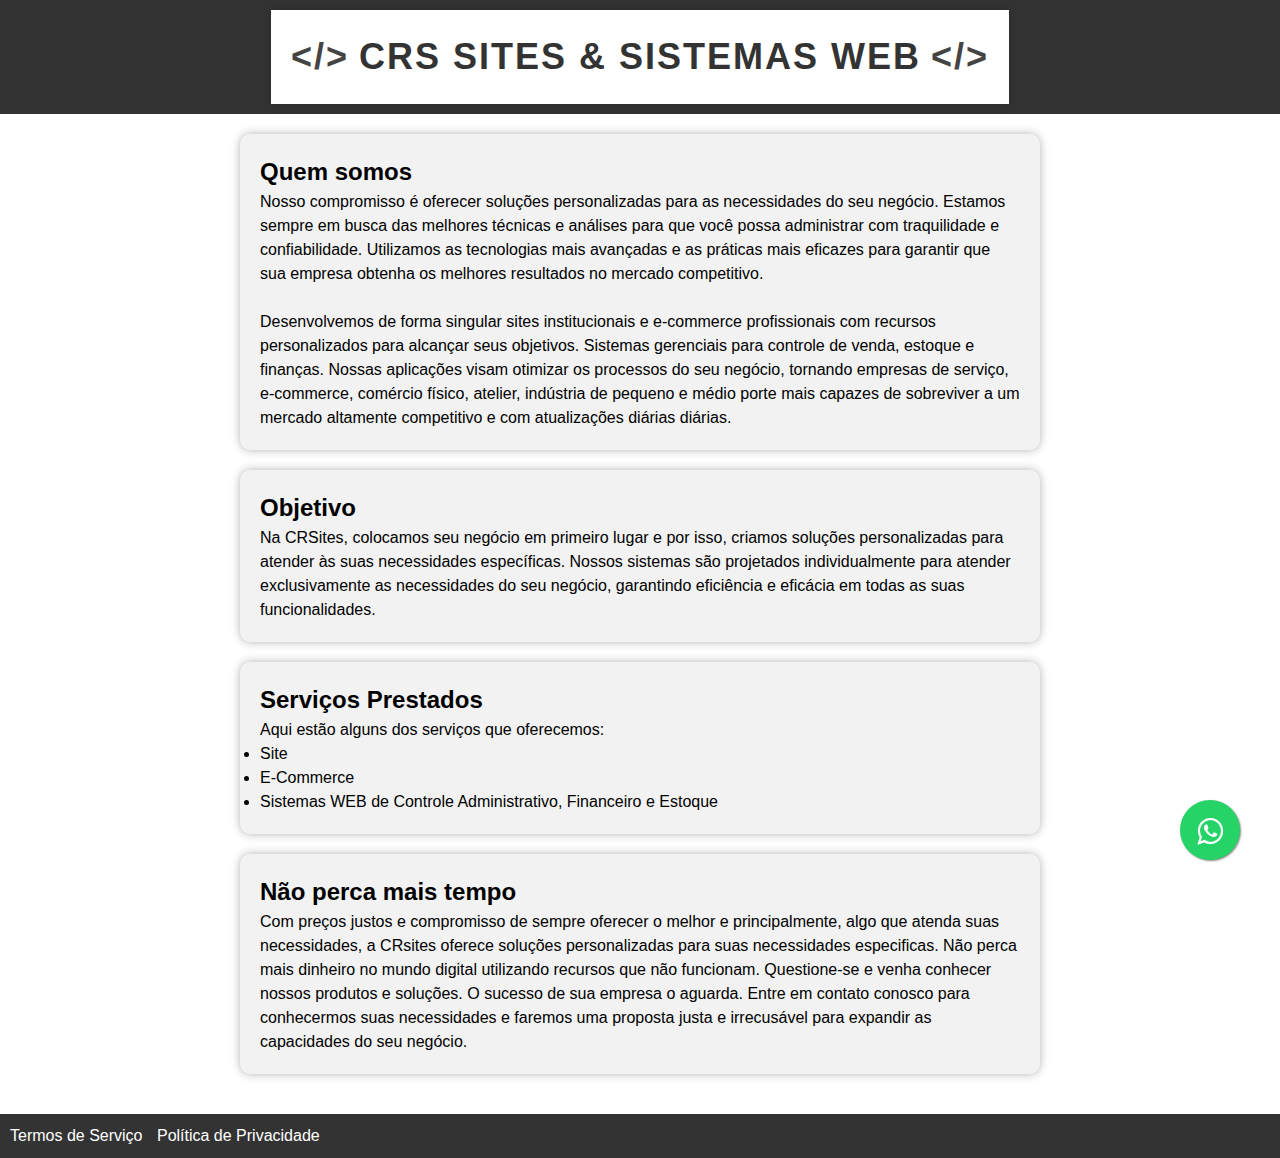
==== index.html @ 79e81e14 "primeiro commit" ====
<!DOCTYPE html>
<html lang="en">
<head>
  <meta charset="UTF-8">
  <meta name="viewport" content="width=device-width, initial-scale=1.0">
  <link rel="stylesheet" href="./arquivos/css/estilo.css">
  <link rel="stylesheet" href="./arquivos/css/estilo-whats.css">
  <title>Exemplo de layout responsivo</title>
  <link rel="stylesheet" href="https://cdnjs.cloudflare.com/ajax/libs/font-awesome/4.5.0/css/font-awesome.min.css"/>
  </head>
<body>
  <a class="whatsapp-link" href="https://web.whatsapp.com/send?phone=5599111112222" target="_blank"/>
<i class="fa fa-whatsapp"/></i/>
</a>
  <div class="header">
    <div class="logo header-left">
      <!--<h1>CRSites e Sistemas</h1>-->
      <span class="code">&lt;/&gt;</span>
      <span class="text">CRS Sites & Sistemas WEB</span>
      <span class="code">&lt;/&gt;</span>
    </div>
   <!-- <div class="header-right">
      <a href="#">Home</a>
      <a href="#">Sobre</a>
      <a href="#">Contato</a>
    </div>-->
  </div>
  
  <div class="main">
    <div>
      <h2>Quem somos</h2>
      <p>Nosso compromisso é oferecer soluções personalizadas para as necessidades do seu negócio. Estamos sempre em busca das melhores técnicas e análises para que você possa administrar com traquilidade e confiabilidade. Utilizamos as tecnologias mais avançadas e as práticas mais eficazes para garantir  que sua empresa obtenha os melhores resultados no mercado competitivo.</p>
      <br>
      <p>Desenvolvemos de forma singular sites institucionais e e-commerce profissionais com recursos personalizados para alcançar seus objetivos. Sistemas gerenciais para controle de venda, estoque e finanças. Nossas aplicações visam otimizar os processos do seu negócio, tornando empresas de serviço, e-commerce, comércio físico, atelier, indústria de pequeno e médio porte mais capazes de sobreviver a um mercado altamente competitivo e com atualizações diárias diárias.</p>
    </div>
    <div>
      <h2>Objetivo</h2>
      <p>Na CRSites, colocamos seu negócio em primeiro lugar e por isso, criamos soluções personalizadas para atender às suas necessidades específicas. Nossos sistemas são projetados individualmente para atender exclusivamente as necessidades do seu negócio, garantindo eficiência e eficácia em todas as suas funcionalidades.</p>
      
    </div>

    <div>
      <h2>Serviços Prestados</h2>
      <p>Aqui estão alguns dos serviços que oferecemos:</p>
      <ul>
        <li>Site </li>
        <li>E-Commerce</li>
        <li>Sistemas WEB de Controle Administrativo, Financeiro e Estoque </li>
      </ul>
    </div>
    <div>
      <h2>Não perca mais tempo</h2>
      <p>Com preços justos e compromisso de sempre oferecer o melhor e principalmente, algo que atenda suas necessidades, a CRsites oferece soluções personalizadas para suas necessidades especificas. Não perca mais dinheiro no mundo digital utilizando recursos que não funcionam. Questione-se e venha conhecer nossos produtos e soluções. O sucesso de sua empresa o aguarda. Entre em contato conosco para conhecermos suas necessidades e faremos uma proposta justa e irrecusável para expandir as capacidades do seu negócio.</p>
      
    </div>
  </div>
  
  <div class="footer">
    <div>
      <a href="#">Termos de Serviço</a>
      <a href="#">Política de Privacidade</a>
    </div>
    <div>
      <a href="#"><i class="fab fa-facebook"></i></a>
      <a href="#"><i class="fab fa-twitter"></i></a>
      <a href="#"><i class="fab fa-instagram"></i></a>
    </div>
  </div>
</body>
</html>
---- arquivos/css/estilo.css ----
/* Estilos globais */
    * {
        box-sizing: border-box;
        margin: 0;
        padding: 0;
      }
      
      body {
        font-family: Arial, sans-serif;
        line-height: 1.5;
      }
  
      /* Estilos do header */
      .header {
        background-color: #333;
        color: #fff;
        padding: 10px;
        display: flex;
        justify-content: center;
        align-items: center;
      }
  
      .header-left, .header-right {
        display: inline-block;
      }

      .header-left{
        background-color: #fff;
        padding: 20px;
        box-shadow: 0 0 10px rgba(0, 0, 0, 0.2);
      }

      .logo {
        display: flex;
        align-items: center;
        justify-content: center;
        font-size: 36px;
        font-weight: bold;
        text-transform: uppercase;
        letter-spacing: 2px;
      }
      
      .code {
        color: #444;
      }
      
      .text {
        color: #333;
        margin: 0 10px;
      }
  
      /* Estilos do main */
      .main {
        display: flex;
        flex-direction: column;
        align-items: center;
        padding: 20px;
      }
  
      .main > div {
        width: 100%;
        max-width: 800px;
        margin-bottom: 20px;
        background-color: #f2f2f2;
        padding: 20px;
        border-radius: 10px;
        box-shadow: 0 0 10px rgba(0, 0, 0, 0.3);
      }
  
      /* Estilos dos cards de serviços */
      .services {
        display: flex;
        flex-wrap: wrap;
        justify-content: space-around;
      }
  
      .card {
        width: calc(33.33% - 20px);
        margin-bottom: 20px;
        background-color: #fff;
        padding: 20px;
        border-radius: 10px;
        box-shadow: 0 0 10px rgba(0, 0, 0, 0.3);
      }
  
      .card h3 {
        margin-bottom: 10px;
      }
  
      .card p {
        margin-bottom: 10px;
      }
      /* Estilos do footer */
      .footer {
        background-color: #333;
        color: #fff;
        padding: 10px;
        display: flex;
        justify-content: space-between;
        align-items: center;
      }
  
      .footer a {
        color: #fff;
        text-decoration: none;
        margin-right: 10px;
      }
      @media screen and (max-width: 768px) {
        .logo {
          font-size: 12px;

        }
      }
---- arquivos/css/estilo-whats.css ----
.whatsapp-link {
    position: fixed;
    width: 60px;
    height: 60px;
    bottom: 40px;
    right: 40px;
    background-color: #25d366;
    color: #fff;
    border-radius: 50px;
    text-align: center;
    font-size: 30px;
    box-shadow: 1px 1px 2px #888;
    z-index: 1000;
}

.fa-whatsapp {
    margin-top: 16px;
}
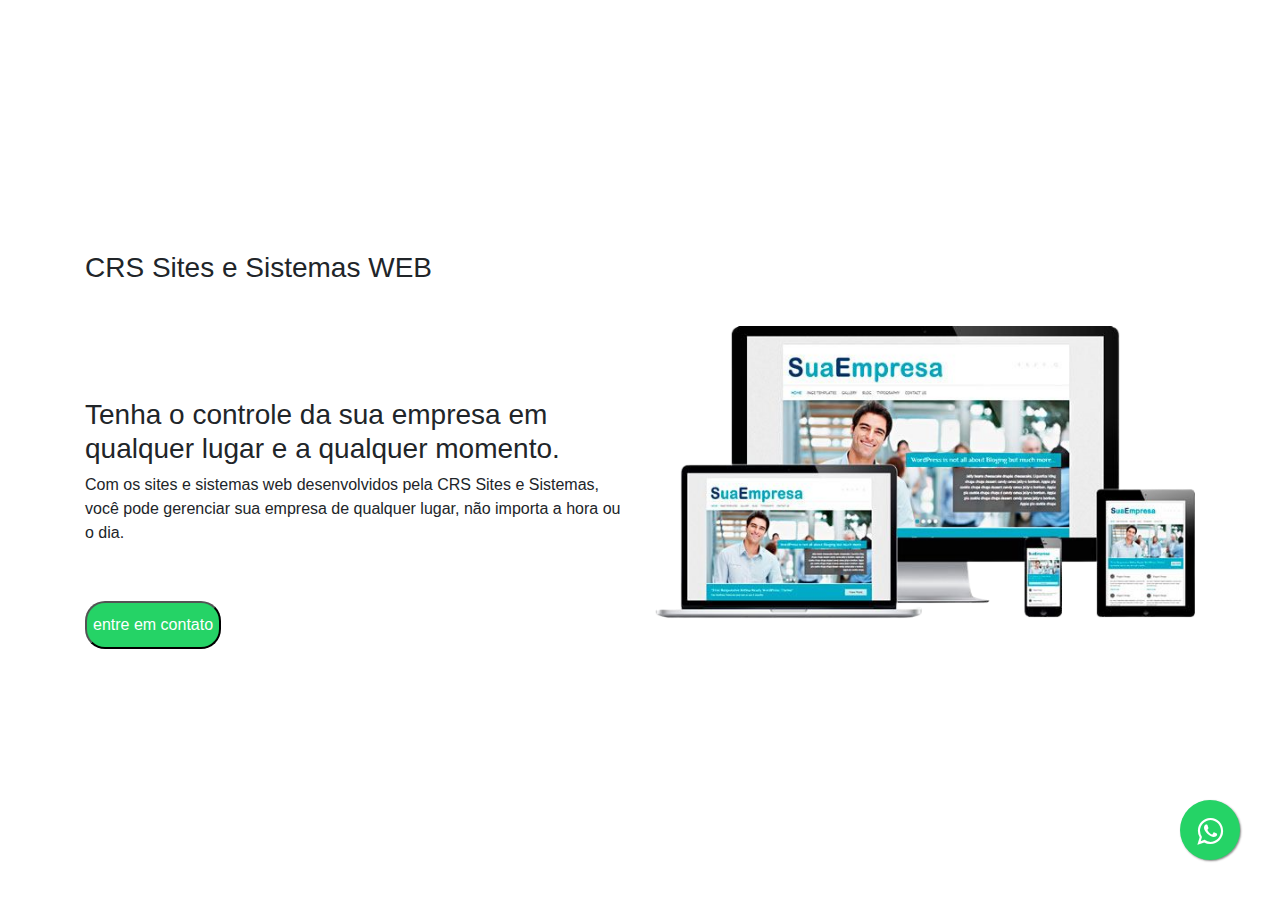
==== commit 3039e31b: "alterdo o index.html" ====
--- a/index.html
+++ b/index.html
@@ -1,70 +1,51 @@
 <!DOCTYPE html>
 <html lang="en">
 <head>
-  <meta charset="UTF-8">
-  <meta name="viewport" content="width=device-width, initial-scale=1.0">
-  <link rel="stylesheet" href="./arquivos/css/estilo.css">
-  <link rel="stylesheet" href="./arquivos/css/estilo-whats.css">
-  <title>Exemplo de layout responsivo</title>
-  <link rel="stylesheet" href="https://cdnjs.cloudflare.com/ajax/libs/font-awesome/4.5.0/css/font-awesome.min.css"/>
-  </head>
+    <meta charset="UTF-8">
+    <meta http-equiv="X-UA-Compatible" content="IE=edge">
+    <meta name="viewport" content="width=device-width, initial-scale=1.0">
+    <link rel="stylesheet" href="https://maxcdn.bootstrapcdn.com/bootstrap/4.0.0/css/bootstrap.min.css">
+    <link rel="stylesheet" href="./arquivos/css/estilo2.css">
+    <link rel="stylesheet" href="./arquivos/css/estilo-whats.css">
+    <link rel="stylesheet" href="https://cdnjs.cloudflare.com/ajax/libs/font-awesome/4.5.0/css/font-awesome.min.css"/>
+    <title>Crs Sites e Sistemas</title>
+</head>
 <body>
-  <a class="whatsapp-link" href="https://web.whatsapp.com/send?phone=5599111112222" target="_blank"/>
+  <a class="whatsapp-link" href="https://api.whatsapp.com/send?phone=5551989610885" target="_blank"/>
 <i class="fa fa-whatsapp"/></i/>
 </a>
-  <div class="header">
-    <div class="logo header-left">
-      <!--<h1>CRSites e Sistemas</h1>-->
-      <span class="code">&lt;/&gt;</span>
-      <span class="text">CRS Sites & Sistemas WEB</span>
-      <span class="code">&lt;/&gt;</span>
+<div class="about-area">
+  
+  <div class="container">
+    <div class="row">
+      <div class=" col-12">
+        <h3>
+          CRS Sites e Sistemas WEB
+          <br>
+          <br>
+        </h3>
+      </div>
+      <div class="col-md-6 order-sm-1">
+        <br>
+        <br>
+        <br>
+       <h3>Tenha o controle da sua empresa em qualquer lugar e a qualquer momento.</h3>
+       <p>Com os sites e sistemas web desenvolvidos pela CRS Sites e Sistemas, você pode gerenciar sua empresa de qualquer lugar, não importa a hora ou o dia.</p>
+       <button class="entre-em-contato">entre em contato</button>
+      </div>
+      <div class="col-md-6 order-sm-2" >
+        <img class="img-fluid" src="./arquivos/imagens/criacao-de-sites-sem-fundo.png" alt="CRS Sites">
+      </div>
     </div>
-   <!-- <div class="header-right">
-      <a href="#">Home</a>
-      <a href="#">Sobre</a>
-      <a href="#">Contato</a>
-    </div>-->
-  </div>
-  
-  <div class="main">
-    <div>
-      <h2>Quem somos</h2>
-      <p>Nosso compromisso é oferecer soluções personalizadas para as necessidades do seu negócio. Estamos sempre em busca das melhores técnicas e análises para que você possa administrar com traquilidade e confiabilidade. Utilizamos as tecnologias mais avançadas e as práticas mais eficazes para garantir  que sua empresa obtenha os melhores resultados no mercado competitivo.</p>
-      <br>
-      <p>Desenvolvemos de forma singular sites institucionais e e-commerce profissionais com recursos personalizados para alcançar seus objetivos. Sistemas gerenciais para controle de venda, estoque e finanças. Nossas aplicações visam otimizar os processos do seu negócio, tornando empresas de serviço, e-commerce, comércio físico, atelier, indústria de pequeno e médio porte mais capazes de sobreviver a um mercado altamente competitivo e com atualizações diárias diárias.</p>
-    </div>
-    <div>
-      <h2>Objetivo</h2>
-      <p>Na CRSites, colocamos seu negócio em primeiro lugar e por isso, criamos soluções personalizadas para atender às suas necessidades específicas. Nossos sistemas são projetados individualmente para atender exclusivamente as necessidades do seu negócio, garantindo eficiência e eficácia em todas as suas funcionalidades.</p>
-      
-    </div>
+  </div> <!--Fecha o container-->
+</div> <!--Fecha o about-area -->
+<div class="section">
 
-    <div>
-      <h2>Serviços Prestados</h2>
-      <p>Aqui estão alguns dos serviços que oferecemos:</p>
-      <ul>
-        <li>Site </li>
-        <li>E-Commerce</li>
-        <li>Sistemas WEB de Controle Administrativo, Financeiro e Estoque </li>
-      </ul>
-    </div>
-    <div>
-      <h2>Não perca mais tempo</h2>
-      <p>Com preços justos e compromisso de sempre oferecer o melhor e principalmente, algo que atenda suas necessidades, a CRsites oferece soluções personalizadas para suas necessidades especificas. Não perca mais dinheiro no mundo digital utilizando recursos que não funcionam. Questione-se e venha conhecer nossos produtos e soluções. O sucesso de sua empresa o aguarda. Entre em contato conosco para conhecermos suas necessidades e faremos uma proposta justa e irrecusável para expandir as capacidades do seu negócio.</p>
-      
-    </div>
-  </div>
-  
-  <div class="footer">
-    <div>
-      <a href="#">Termos de Serviço</a>
-      <a href="#">Política de Privacidade</a>
-    </div>
-    <div>
-      <a href="#"><i class="fab fa-facebook"></i></a>
-      <a href="#"><i class="fab fa-twitter"></i></a>
-      <a href="#"><i class="fab fa-instagram"></i></a>
-    </div>
-  </div>
+</div> <!--Fecha a section-->
+
+
+      <!-- Adicionando o JavaScript do Bootstrap -->
+      <script src="https://code.jquery.com/jquery-3.2.1.slim.min.js"></script>
+      <script src="https://maxcdn.bootstrapcdn.com/bootstrap/4.0.0/js/bootstrap.min.js"></script>
 </body>
-</html>
+</html>--- a/arquivos/css/estilo2.css
+++ b/arquivos/css/estilo2.css
@@ -0,0 +1,36 @@
+
+.about-area {
+    display: flex;
+    justify-content: center;
+    align-items: center;
+    min-height: 100vh;
+  }
+
+.primeira{
+    margin: 0 auto;
+    max-width: 100%;
+}
+
+.entre-em-contato{
+    border-radius: 20px;
+    margin-top: 40px;
+    background-color: #25d366;
+    color: #fff;
+    padding-top: 10px;
+    padding-bottom: 10px;
+}
+  @media screen and (max-width: 768px) {
+    .container {
+      width: 100%;
+    }
+    .primeira{
+        max-width: 100%;
+    }
+    .order-sm-2 {
+        order: 1;
+      }
+      .order-sm-1 {
+        order: 2;
+      }
+  }
+  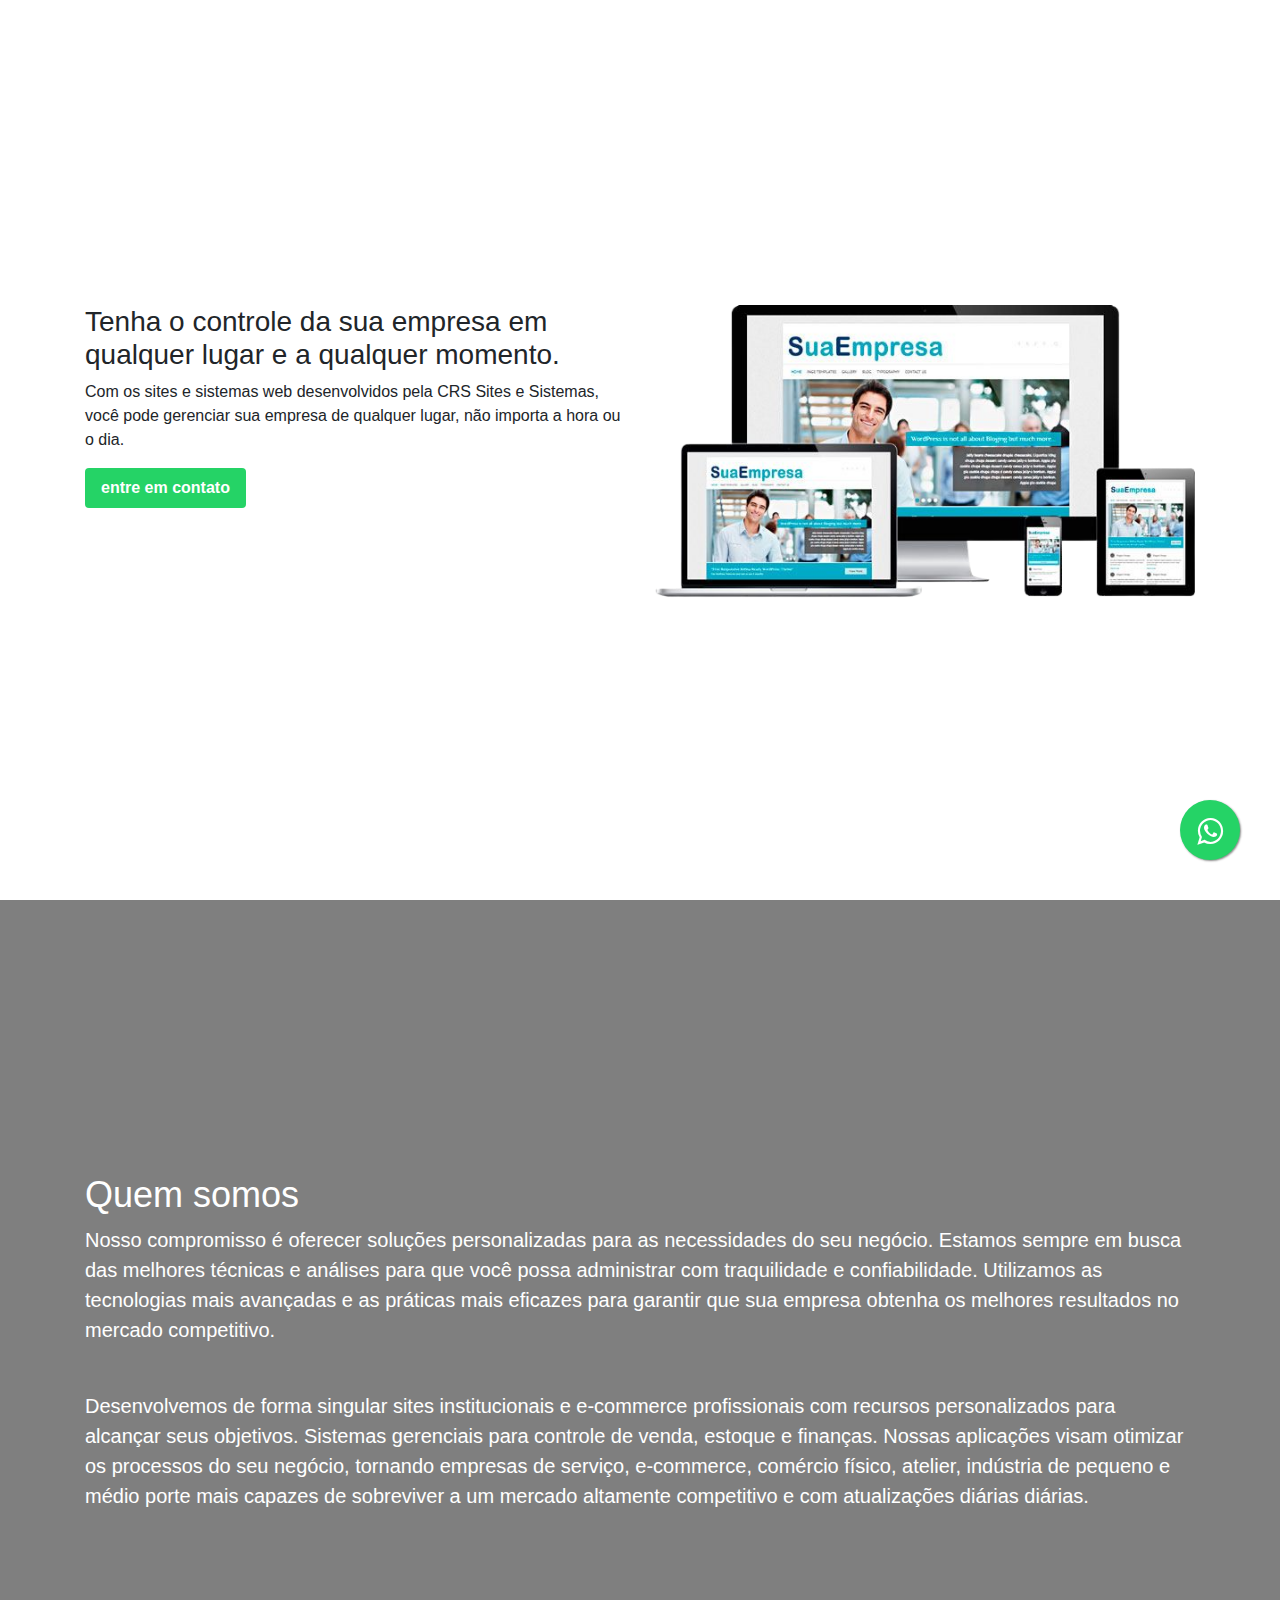
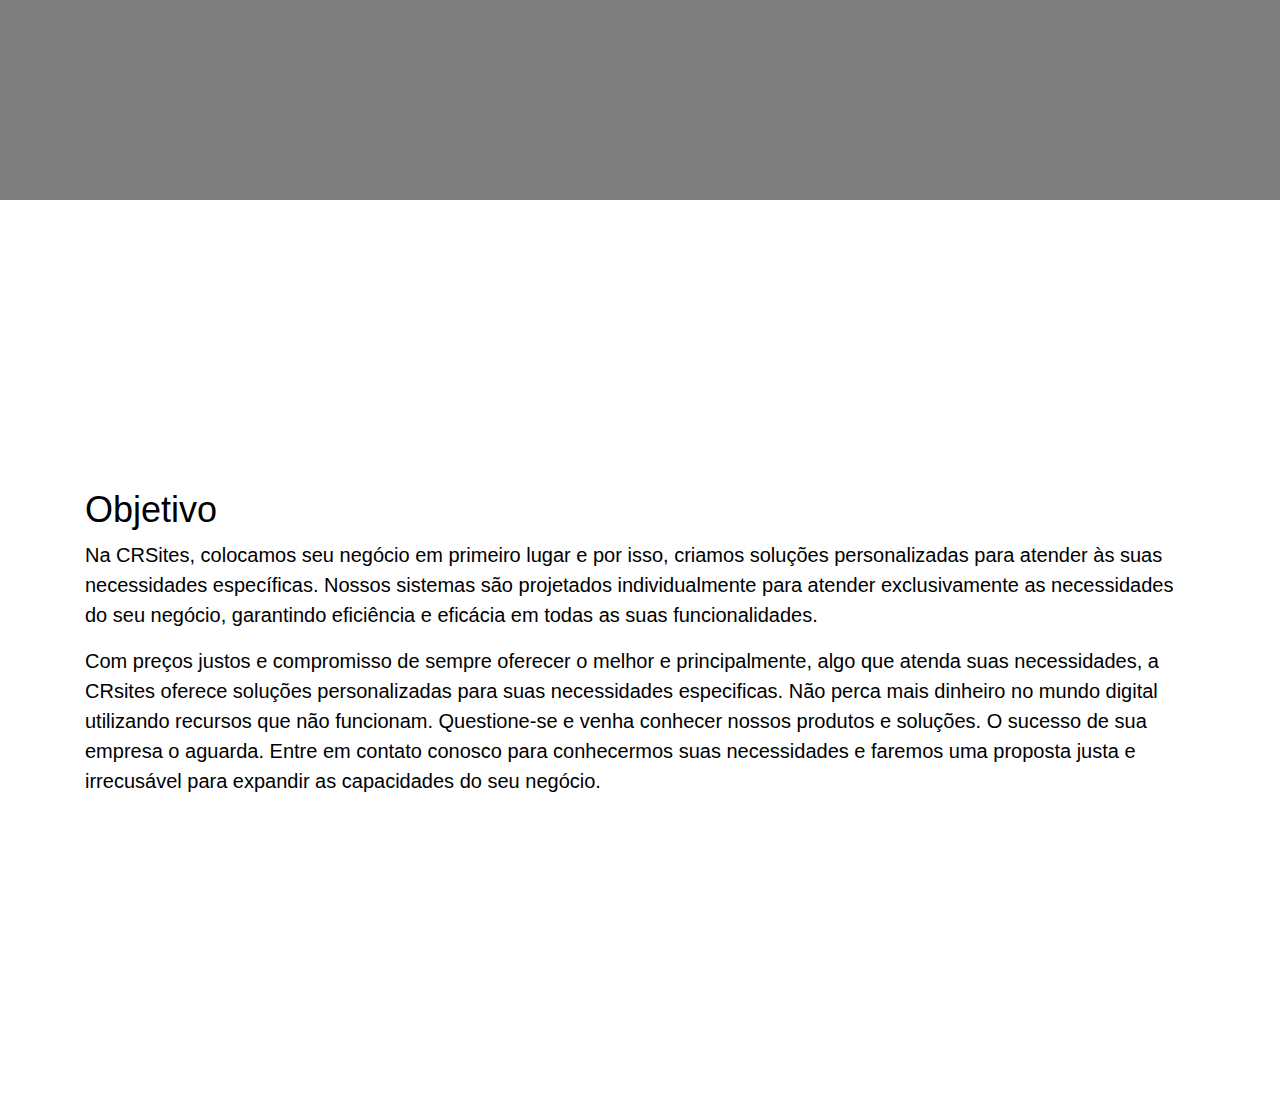
==== commit 708713f3: "incluido o main" ====
--- a/index.html
+++ b/index.html
@@ -12,7 +12,7 @@
 </head>
 <body>
   <a class="whatsapp-link" href="https://api.whatsapp.com/send?phone=5551989610885" target="_blank"/>
-<i class="fa fa-whatsapp"/></i/>
+  <i class="fa fa-whatsapp"/></i/>
 </a>
 <div class="about-area">
   
@@ -20,18 +20,13 @@
     <div class="row">
       <div class=" col-12">
         <h3>
-          CRS Sites e Sistemas WEB
-          <br>
-          <br>
+         
         </h3>
       </div>
       <div class="col-md-6 order-sm-1">
-        <br>
-        <br>
-        <br>
        <h3>Tenha o controle da sua empresa em qualquer lugar e a qualquer momento.</h3>
        <p>Com os sites e sistemas web desenvolvidos pela CRS Sites e Sistemas, você pode gerenciar sua empresa de qualquer lugar, não importa a hora ou o dia.</p>
-       <button class="entre-em-contato">entre em contato</button>
+       <a class="entre-em-contato" href="https://api.whatsapp.com/send?phone=5551989610885" target="_blank"> entre em contato </a>
       </div>
       <div class="col-md-6 order-sm-2" >
         <img class="img-fluid" src="./arquivos/imagens/criacao-de-sites-sem-fundo.png" alt="CRS Sites">
@@ -40,8 +35,28 @@
   </div> <!--Fecha o container-->
 </div> <!--Fecha o about-area -->
 <div class="section">
+  <div class="container">
+      <div >
+        <h2 class="texto-section titulo">Quem somos</h2>
+        <pc class="texto-section">Nosso compromisso é oferecer soluções personalizadas para as necessidades do seu negócio. Estamos sempre em busca das melhores técnicas e análises para que você possa administrar com traquilidade e confiabilidade. Utilizamos as tecnologias mais avançadas e as práticas mais eficazes para garantir  que sua empresa obtenha os melhores resultados no mercado competitivo.</p>
+        <br>
+        <p class="texto-section">Desenvolvemos de forma singular sites institucionais e e-commerce profissionais com recursos personalizados para alcançar seus objetivos. Sistemas gerenciais para controle de venda, estoque e finanças. Nossas aplicações visam otimizar os processos do seu negócio, tornando empresas de serviço, e-commerce, comércio físico, atelier, indústria de pequeno e médio porte mais capazes de sobreviver a um mercado altamente competitivo e com atualizações diárias diárias.</p>
+      </div>
+    <div>
+</div> <!--Fecha a section-->
+</div>
+</div>
 
-</div> <!--Fecha a section-->
+
+<div class="section2">
+  <div class="container">
+    <div>
+      <h2 class="texto-section titulo2">Objetivo</h2>
+      <p class="texto-section2">Na CRSites, colocamos seu negócio em primeiro lugar e por isso, criamos soluções personalizadas para atender às suas necessidades específicas. Nossos sistemas são projetados individualmente para atender exclusivamente as necessidades do seu negócio, garantindo eficiência e eficácia em todas as suas funcionalidades.</p>
+      <p class="texto-section2">Com preços justos e compromisso de sempre oferecer o melhor e principalmente, algo que atenda suas necessidades, a CRsites oferece soluções personalizadas para suas necessidades especificas. Não perca mais dinheiro no mundo digital utilizando recursos que não funcionam. Questione-se e venha conhecer nossos produtos e soluções. O sucesso de sua empresa o aguarda. Entre em contato conosco para conhecermos suas necessidades e faremos uma proposta justa e irrecusável para expandir as capacidades do seu negócio.</p>
+    </div>
+  </div>
+</div>
 
 
       <!-- Adicionando o JavaScript do Bootstrap -->
--- a/arquivos/css/estilo2.css
+++ b/arquivos/css/estilo2.css
@@ -11,14 +11,82 @@
     max-width: 100%;
 }
 
+.order-sm-1{
+    color: ;
+}
+
 .entre-em-contato{
-    border-radius: 20px;
-    margin-top: 40px;
+    display: inline-block;
+    padding: 8px 16px;
+    font-size: 16px;
+    font-weight: bold;
+    text-align: center;
+    text-decoration: none;
     background-color: #25d366;
     color: #fff;
-    padding-top: 10px;
-    padding-bottom: 10px;
+    border: none;
+    border-radius: 4px;
+    cursor: pointer;
 }
+
+.entre-em-contato:hover{
+    background-color:#128c7e;
+}
+
+.section {
+    position: relative; /* adicionando position relative para que o pseudo-elemento funcione */
+    display: flex;
+    justify-content: center;
+    align-items: center;
+    min-height: 100vh;
+    background-color: rgba(0, 0, 0, 0.5); /* adicionando cor de fundo com opacidade */
+}
+
+.section::before {
+    content: '';
+    position: absolute; /* posicionando o pseudo-elemento para cobrir toda a div */
+    top: 0;
+    left: 0;
+    width: 100%;
+    height: 100%;
+    background-image: url(../imagens/background-section.jpg);
+    background-size: cover;
+    opacity: 0.5; /* definindo a opacidade da imagem de fundo */
+    z-index: -1; /* definindo z-index para enviar o pseudo-elemento para trás da div */
+}
+
+
+  .texto-section{
+    position: relative;
+    z-index: 1;
+    opacity: 1;
+    color: white;
+    font-size: 20px;
+  }
+  .titulo{
+    font-size: 36px;
+    align-items: center;
+  }
+
+  .section2 {
+    display: flex;
+    justify-content: center;
+    align-items: center;
+    min-height: 100vh;
+}
+.titulo2{
+    color: black;
+    font-size: 36px;
+    align-items: center;
+  }
+.texto-section2{
+    font-size: 25px;
+    position: relative;
+    z-index: 1;
+    opacity: 1;
+    color: black;
+    font-size: 20px;
+  }
   @media screen and (max-width: 768px) {
     .container {
       width: 100%;
